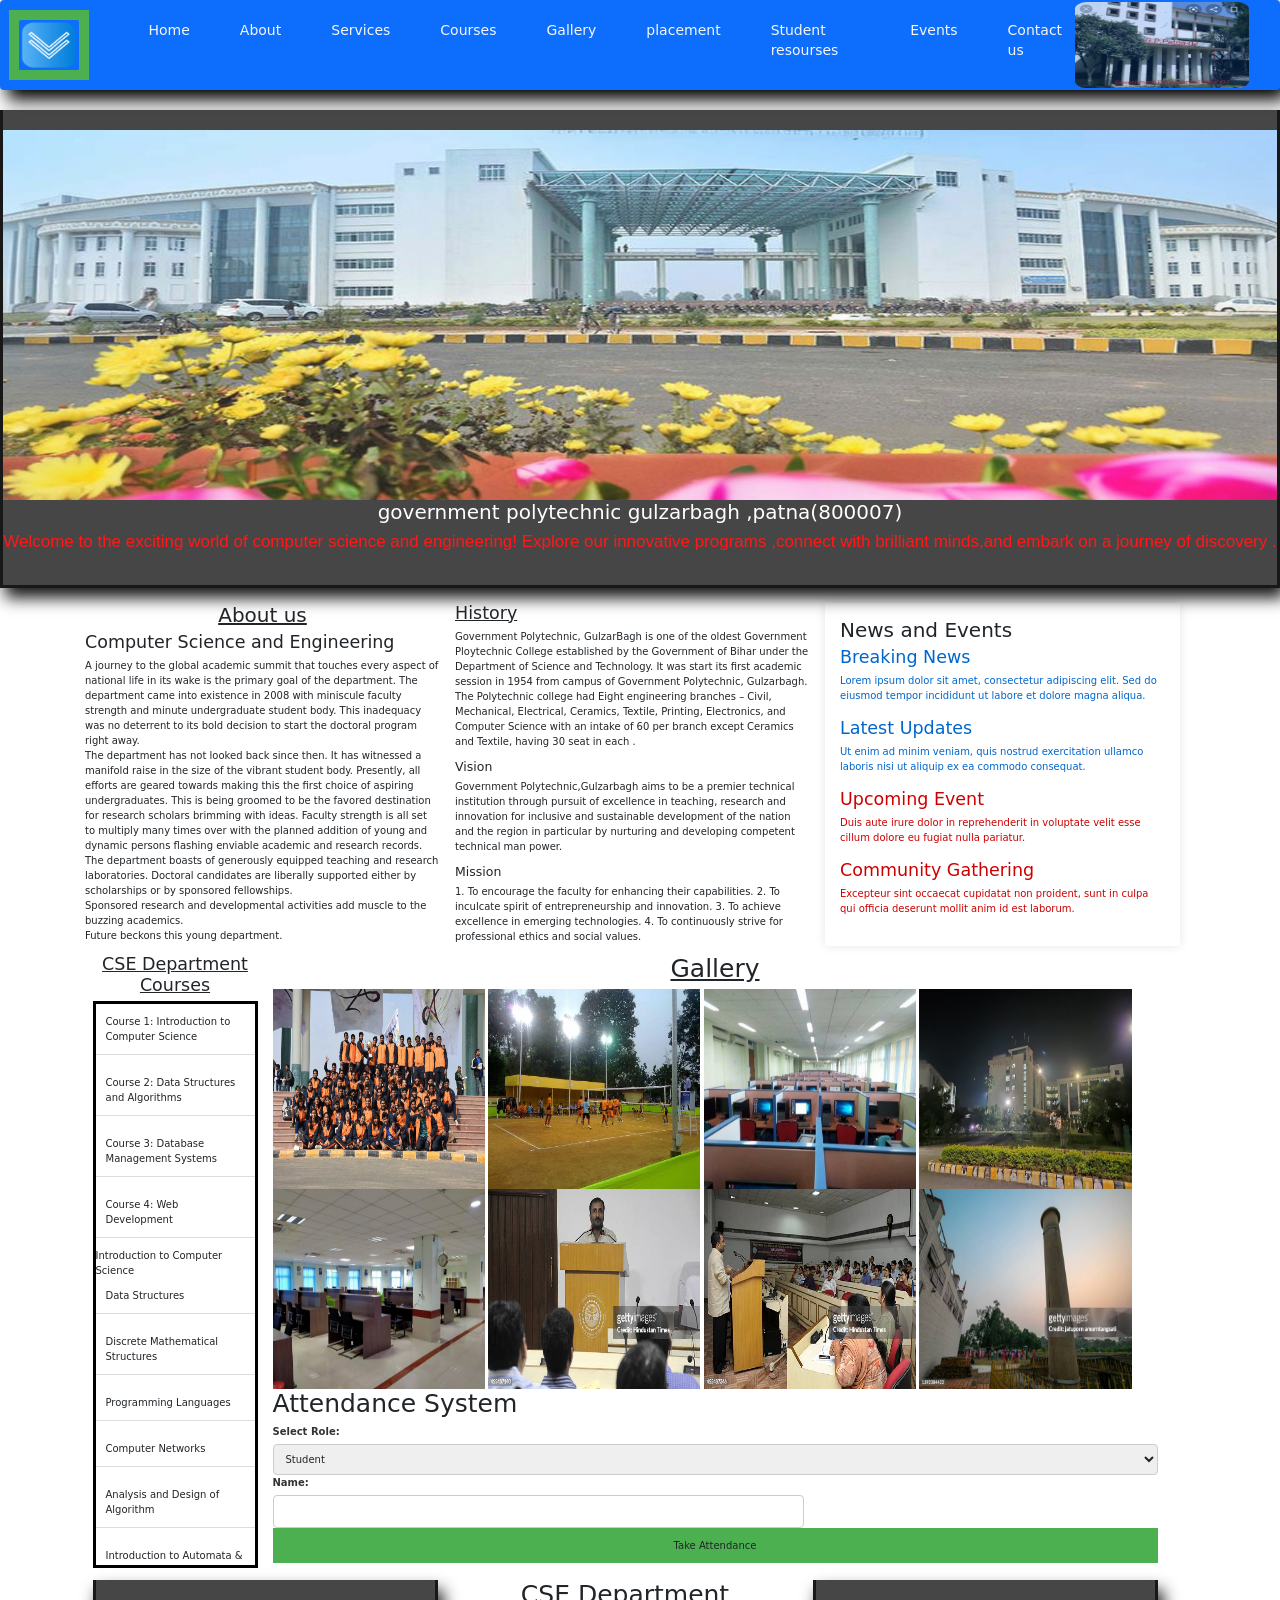
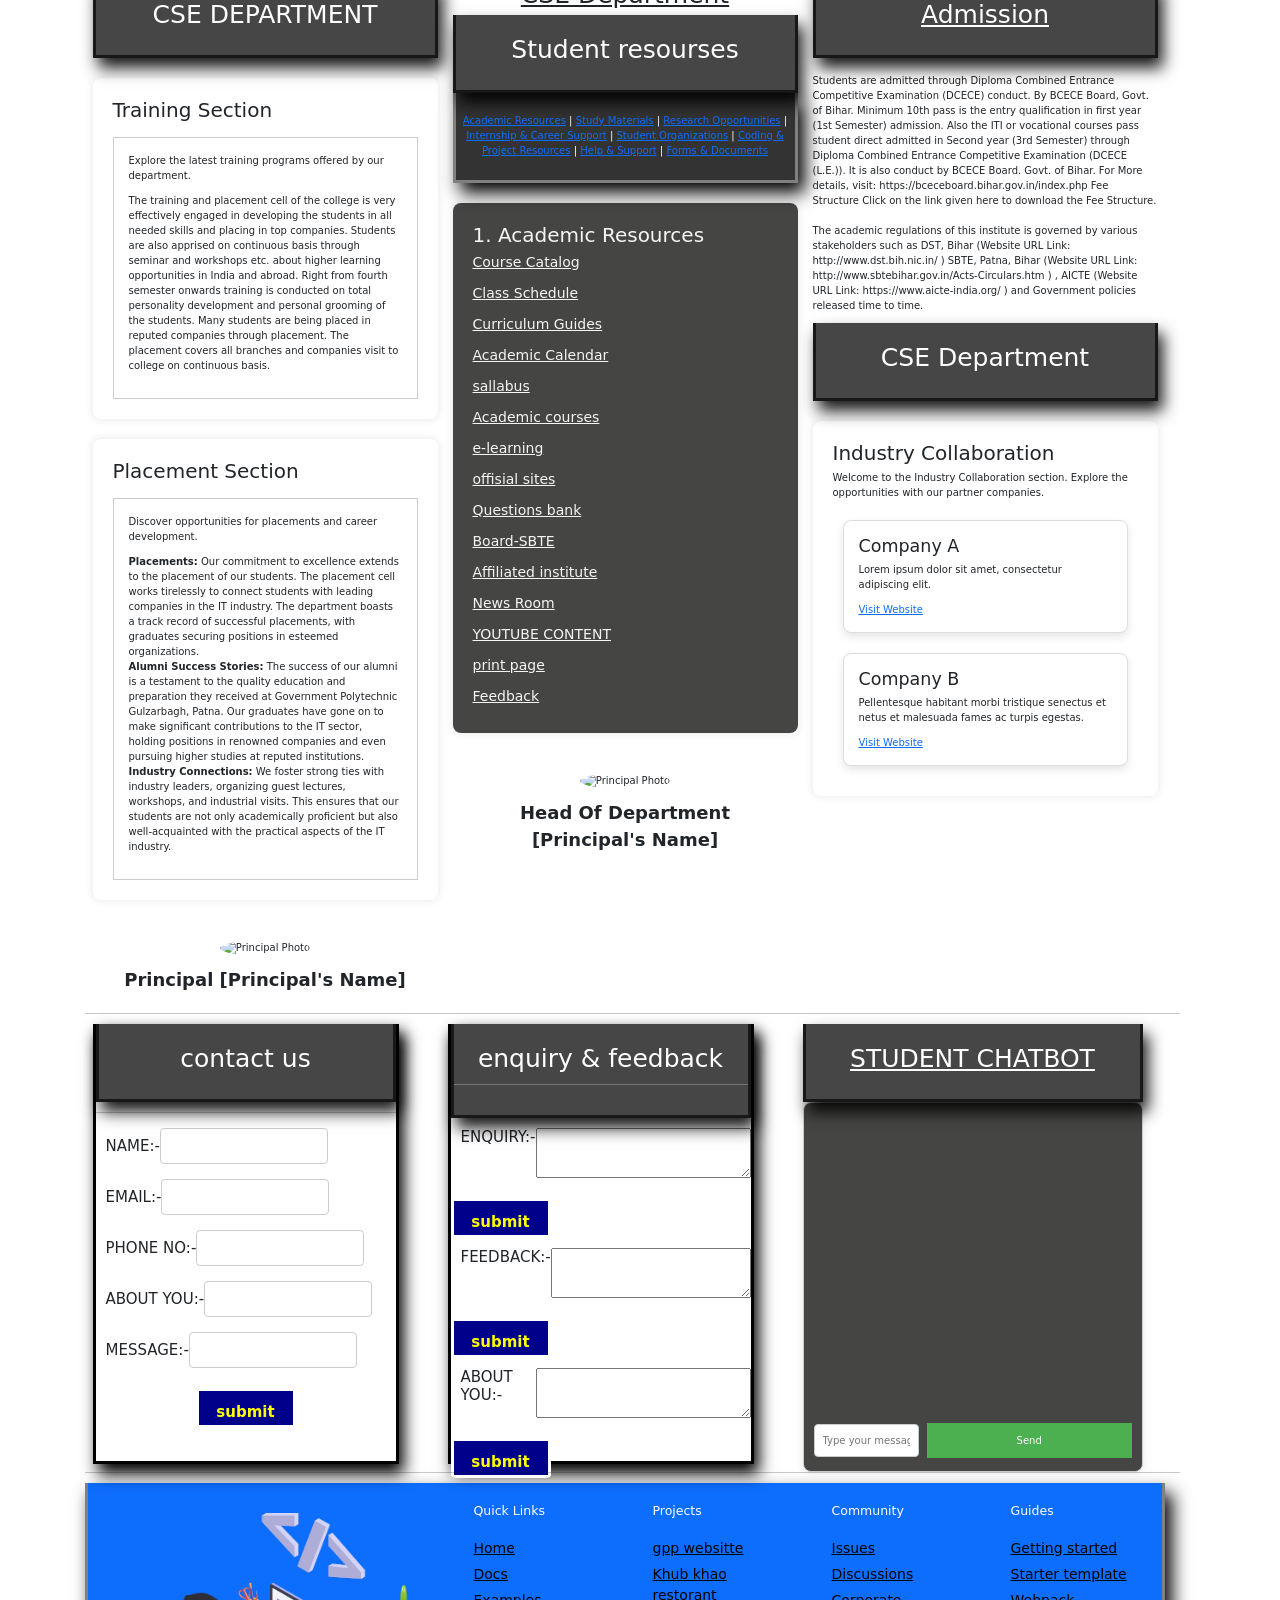
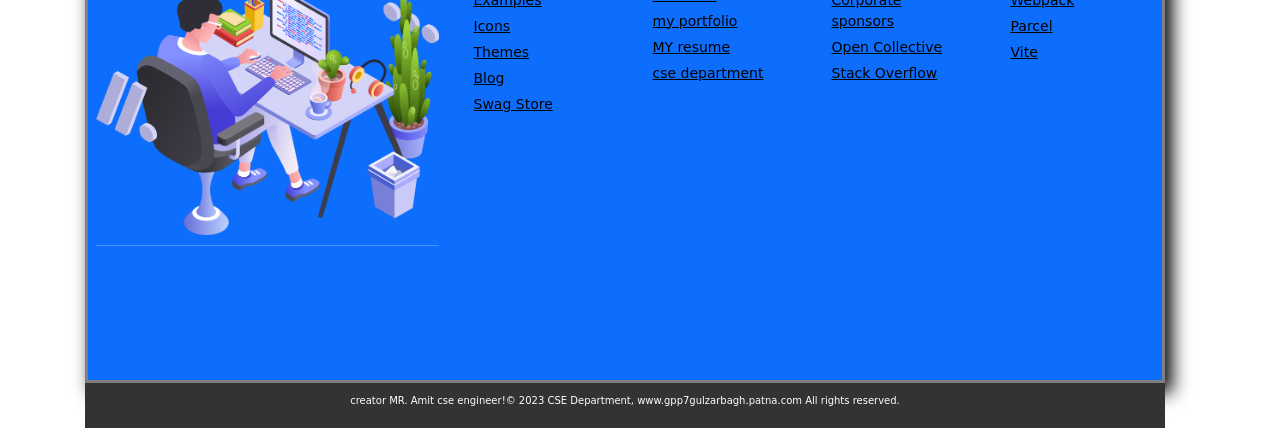
==== index.html @ c2b1125b "Update and rename cse-department-website.html to index.html" ====
<!DOCTYPE html>
<html lang="en">
<head>
    <meta charset="UTF-8">
    <meta name="viewport" content="width=device-width, initial-scale=1.0">
    <title>CSE Department - gpp7</title>
    

    <!-- Custom Fonts -->
    <link href="startbootstrap-stylish-portfolio-gh-pages/vendor/font-awesome/css/font-awesome.min.css" rel="stylesheet" type="text/css">
    <link href="https://fonts.googleapis.com/css?family=Source+Sans+Pro:300,400,700,300italic,400italic,700italic" rel="stylesheet" type="text/css">
    <link href="startbootstrap-stylish-portfolio-gh-pages/vendor/simple-line-icons/css/simple-line-icons.css" rel="stylesheet">

    <!-- Custom CSS -->
    <link href="startbootstrap-stylish-portfolio-gh-pages/css/stylish-portfolio.min.css" rel="stylesheet">

  
    <link rel="stylesheet" href="https://cdnjs.cloudflare.com/ajax/libs/font-awesome/4.7.0/css/font-awesome.min.css">
    <link rel="stylesheet" type="text/css" href="cse.css">
     <script src="https://cdn.jsdelivr.net/npm/bootstrap@5.3.2/dist/js/bootstrap.bundle.min.js" integrity="sha384-C6RzsynM9kWDrMNeT87bh95OGNyZPhcTNXj1NW7RuBCsyN/o0jlpcV8Qyq46cDfL" crossorigin="anonymous"></script>
     <script type="text/javascript" src="https://ajax.googleapis.com/ajax/libs/jquery/1.12.4/jquery.min.js"></script>
<script type="text/javascript" src="https://maxcdn.bootstrapcdn.com/bootstrap/3.3.7/js/bootstrap.min.js"></script>
<link rel="stylesheet" type="text/css" href="https://maxcdn.bootstrapcdn.com/bootstrap/3.3.7/css/bootstrap.min.css">
<link href="https://cdn.jsdelivr.net/npm/bootstrap@5.3.2/dist/css/bootstrap.min.css" rel="stylesheet" integrity="sha384-T3c6CoIi6uLrA9TneNEoa7RxnatzjcDSCmG1MXxSR1GAsXEV/Dwwykc2MPK8M2HN" crossorigin="anonymous">
<link href="https://cdn.jsdelivr.net/npm/bootstrap@5.3.0-alpha1/dist/css/bootstrap.min.css" rel="stylesheet" integrity="sha384-GLhlTQ8iRABdZLl6O3oVMWSktQOp6b7In1Zl3/Jr59b6EGGoI1aFkw7cmDA6j6gD" crossorigin="anonymous">
</head>
<body>
   
    <nav class="navbar navbar-expand-lg bg-primary bg-body-dark ">

  <div class="container-fluid ">
  
        <div class="dropdown">
      <button onclick="myFunction()" class="dropbtn"><img src="arrow.png"width="60px" height="50px"></button>
     
  <div id="myDropdown" class="dropdown-content">
 
  <a href="#">HOME</a>
    <a href="#">About</a>
        <a href="">Services</a>

     <a href="#">courses</a>
     <a href="#">faculty</a>
    <a href="#">training & placement</a>
    <a href="#">Daily Atendence- with AI </a>
<a href="">Gallery</a></li>
<a href="#">Social media</a>
            <a href="">Events</a>
                <a href="">enquiry & feedback here</a>
            <a href="">contact us</a>
             <div class="dropdown pb-4">
                    <a href="#" class="d-flex align-items-center text-white text-decoration-none dropdown-toggle" id="dropdownUser1" data-bs-toggle="dropdown" aria-expanded="false"> <img src="logo3.png" alt="hugenerd" width="30" height="30" class="rounded-circle">
                        
                        <span class="d-none d-sm-inline mx-1">Settings
                      </span>
                    </a>
                    <ul class="dropdown-menu dropdown-menu-dark text-small shadow">
                        <li><a class="dropdown-item" href="#">Sign in</a></li>
                        <li><a class="dropdown-item" href="#">Profile</a></li>
                        <li><a class="dropdown-item" href="#">Terms & privacy</a></li>
                        <li>
                            <hr class="dropdown-divider">
                        </li>
                        <li><a class="dropdown-item" href="#">Sign out</a></li>
                    </ul>
                </div>

    </div></div>
    
       <script type="text/javascript">/* When the user clicks on the button,
toggle between hiding and showing the dropdown content */
function myFunction() {
  document.getElementById("myDropdown").classList.toggle("show");
}

// Close the dropdown menu if the user clicks outside of it
window.onclick = function(event) {
  if (!event.target.matches('.dropbtn img')) {
    var dropdowns = document.getElementsByClassName("dropdown-content");
    var i;
    for (i = 0; i < dropdowns.length; i++) {
      var openDropdown = dropdowns[i];
      if (openDropdown.classList.contains('show')) {
        openDropdown.classList.remove('show');
      }
    }
  }
}
</script>
    <div class="collapse navbar-collapse" id="navbarSupportedContent">
         
      <ul class="navbar-nav me-auto mb-2 mb-lg-0">

      <li class="nav-item"><a class="nav-link"href="">Home</a></li>
     <li class="nav-item"><a class="nav-link"href="">About</a></li>
      <li class="nav-item"><a class="nav-link"href="">Services</a></li>
        <li class="nav-item"><a class="nav-link"href="">Courses</a></li>
          <li class="nav-item"><a class="nav-link"href="">Gallery</a></li>
            <li class="nav-item"><a class="nav-link"href="">placement</a></li>
             <li class="nav-item"><a class="nav-link"href="">Student resourses</a></li>
                          <li class="nav-item"><a class="nav-link"href="">Events</a></li>
    
    
            <li  class="nav-item "> <a class="nav-link" href="">Contact us</a></li>


            </ul> </li>
            <img class="container"id="logo"src="gp.jpg">
            
     
    </div>
  </div>
</nav>
 <header>
        <img src="gppp.jpeg"width="100%" height="370px"><br>
        <h2>government polytechnic gulzarbagh ,patna(800007)</h2>
        <p id="dd">Welcome to the exciting world of computer science and engineering! Explore our innovative programs ,connect with brilliant minds,and embark on a journey of discovery . </p>
    </header>
<br>
<div class="container">
   

<div class="row container">
     <div class="col-md-4">
<div class="aboutus ">
   <center><h2><u>About us</u></h2></center>
        <h3>Computer Science and Engineering</h3>
        <p >
A journey to the global academic summit that touches every aspect of national life in its wake is the primary goal of the department. The department came into existence in 2008 with miniscule faculty strength and minute undergraduate student body. This inadequacy was no deterrent to its bold decision to start the doctoral program right away.<br>The department has not looked back since then. It has witnessed a manifold raise in the size of the vibrant student body. Presently, all efforts are geared towards making this the first choice of aspiring undergraduates. This is being groomed to be the favored destination for research scholars brimming with ideas. Faculty strength is all set to multiply many times over with the planned addition of young and dynamic persons flashing enviable academic and research records.<br>The department boasts of generously equipped teaching and research laboratories. Doctoral candidates are liberally supported either by scholarships or by sponsored fellowships.<br>Sponsored research and developmental activities add muscle to the buzzing academics.<br>Future beckons this young department.</p>
    </div>
</div>
  <div class="col-md-4">
<div class="history">
  <h3><u>History</u></h3>
        <p>Government Polytechnic, GulzarBagh is one of the oldest Government Ploytechnic College established by the Government of Bihar under the Department of Science and Technology. It was start its first academic session in 1954 from campus of Government Polytechnic, Gulzarbagh. The Polytechnic college had Eight engineering branches – Civil, Mechanical, Electrical, Ceramics, Textile, Printing, Electronics, and Computer Science with an intake of 60 per branch except Ceramics and Textile, having 30 seat in each .</p>
        <h5>Vision</h5><p>

Government Polytechnic,Gulzarbagh aims to be a premier technical institution through pursuit of excellence in teaching, research and innovation for inclusive and sustainable development of the nation and the region in particular by nurturing and developing competent technical man power.</p>
 <h5>Mission</h5><p>1. To encourage the faculty for enhancing their capabilities.
2. To inculcate spirit of entrepreneurship and innovation.
3. To achieve excellence in emerging technologies.
4. To continuously strive for professional ethics and social values.</p>

</div>

</div>
  <div class="col-md-4">

    <div id="main-content">
      

  
  
    <!-- Your main content goes here -->
  
       
 <div id="sidebar">
        <h2>News and Events</h2>

        <div class="news-item">
            <h3>Breaking News</h3>
            <p>Lorem ipsum dolor sit amet, consectetur adipiscing elit. Sed do eiusmod tempor incididunt ut labore et dolore magna aliqua.</p>
        </div>

        <div class="news-item">
            <h3>Latest Updates</h3>
            <p>Ut enim ad minim veniam, quis nostrud exercitation ullamco laboris nisi ut aliquip ex ea commodo consequat.</p>
        </div>

        <div class="event-item">
            <h3>Upcoming Event</h3>
            <p>Duis aute irure dolor in reprehenderit in voluptate velit esse cillum dolore eu fugiat nulla pariatur.</p>
        </div>

        <div class="event-item">
            <h3>Community Gathering</h3>
            <p>Excepteur sint occaecat cupidatat non proident, sunt in culpa qui officia deserunt mollit anim id est laborum.</p>
        </div>
    </div>

</div>

</div>

<!--end row-->
<div class="flex">
<div class="row container">
     <div class="col-md-2">
<div class="scrollcourses">
<center>
  <h3><u>CSE Department Courses</u></h3></center>
   
     <div class="scroll-container">
    <ul id="scrolling-list">
      <!-- Your list items go here -->
 <li>Course 1: Introduction to Computer Science</li>
        <li>Course 2: Data Structures and Algorithms</li>
        <li>Course 3: Database Management Systems</li>
        <li>Course 4: Web Development</li>
           Introduction to Computer Science</li>
 <li> Data Structures</li>
 <li> Discrete Mathematical Structures</li>
 <li> Programming Languages</li>
 <li> Computer Networks</li>
 <li> Analysis and Design of Algorithm</li>
 <li> Introduction to Automata & Theory of Computation</li>
 <li>Introduction to Parallel & Distributed Programming</li>
 <li>Advanced Data Structures and Algorithm</li>
 <li>Numerical Algorithms</li>
 <li> Software Lab</li>
 <li> Practical Training 1 (NC)</li>
 <li> Practical Training 3 (NC)</li>
  <li> Design Project</li>
  <li> Mini Project</li>
 <li>Design Project 2 (NC)</li>
  <li> Design Project 3 (NC)</li>
 <li> Design Project 4 (NC)</li>
 <li>Design Project 6 (NC)</li>
 <li>COD357  Design Project 7 (NC)</li>
 <li> polytechnic Project Part I</li>
 <li>Minor Project (MT)</li>
 <li>  Major Project Part 1 (MT)</li>
 <li>  Major Project Part 2 (MT)</li>
 <li> MSR Project</li>
 <li> Principles of Artificial Intelligence</li>
 <li> Fundamentals of Machine Learning</li>
 <li> Introduction to Data Base Systems (MT)</li>
 <li> Resource Management in Computer Systems (MT)</li>
 <li> Artificial Intelligence (MT)</li>
  <li>Computer Networks (MT)</li>
 <li>Theory of Computation and Complexity</li>
 <li>Architecture of High Performance Computers</li>
 <li>Real Time System</li>
 <li>Introduction to Compressed Sensing</li>

 <li>Advanced Computer Networks</li>
 <li>Compiler Optimisation</li>
 <li> Advance Compiler Techniques for Optimization, Safety And Security</li>
 <li> Cloud Computing Technology Fundamentals</li>
 <li>Foundations of Automatic Verification</li>
 <li>Geometric Algorithms</li>
 <li>COL754(CSL854)  Approximation Algorithms</li>
 <li>COL758(CSL758)  Advanced Algorithms</li>
 <li>COL760  Advanced Data Management</li>
 <li>COL764  Information Retrieval and Web Search</li>
 <li>COL768(CSL838)  Wireless Networks</li>
 <li>COL772  Natural Language Processing</li>
 <li>COL776  Learning Probabilistic Graphical Models</li>
 <li>COL783(CSL783)  Digital Image Analysis</li>
 <li>COL788(CSL788)  Advanced Topics In Embedded Computing</li>
 <li>COL819  Advanced Distributed Systems</li>
 <li>COL828  Advanced Computer Vision</li>
 <li>COL830(CSL830)  Distributed Computing</li>
 <li>COL832(CSL832)  Proofs and Types</li>
 <li>COL852  Special Topics in Compiler Design</li>
 <li>COL861(CSL861)  Special Topics in Hardware Systems</li>
 <li>COL863(CSL863)  Special Topics in Theoretical Computer Science</li>
 <li>COL867(CSL867)  Special Topics in High Speed Networks</li>
<li>
COL869(CSL869)  Special Topics in Concurrency</li>
<li>COL870  Special Topics in Machine Learning</li>
<li>COL871(CSL828)  Special Topics in Programming Languages and Compilers</li>
<li>COL872  Special Topics in Cryptography</li>
<li>COL876  Special Topics in Formal Methods</li>
<li>CON101  Introduction to Computer Science and Engg</li>
<li>COP315(CSP315)  Embedded System Design Laboratory</li>
<li>COP745(CSP745)  Digital System Design Laboratory</li>
<li>COQ301  Seminar Course 1 (NC)</li>
<li>COQ303  Seminar Course 3 (NC)</li>
<li>COR310(CSR310)  Professional Practices (CS)</li>
<li>COV877(CSV877)  Special Module on Visual Computing</li>
<li>COV879(CSV879)  Special Module In Financial Algorithms</li>
<li>COV883(CSV883)  Special Module in Theoretical Computer Science</li>
<li>COV885(CSV885)  Special Module in Computer Applications</li>
<li>COV888(CSV888)  Special Module in Database Systems</li>
<li>CSL303  Logic for Computer Science (deprecated)</li>
<li>CSL362  Simulation and Modelling (deprecated)</li>
<li>CSL857  Randomized Algorithms (deprecated)</li>
<li>CSP890  M.Tech Mini-Project</li>
<li>CSP892  M.Tech Dual-Project Part II</li>
<li>SIL618  Computer Architecture</li>
<li>SIL763  Introduction to Blockchains, Cryptocurrency, and Smart Contracts</li>
<li>SIL769  Internet Traffic - Measurement, Modeling and Analysis</li>
<li>SIL801  Special Topics in Multimedia Systems</li>
<li>SIL861  Special Topics in ICTD</li>
<li>SIV812  Special Module in Computer Forensics</li>
<li>SIV851  Special Module on eGovernance</li>
<li>SIV864  Special Module on Media Processing and Communication</li>
<li>SIV895  Special Module on Intelligent Information Processing</li>
      <!-- Add more items as needed -->
    </ul>
  </div>
  <script src="script.js"></script>



  </div>
</div>
<div class="col-md-10">
<div class="gallery">
  <!---------- Gallery HTML Starts --------->
<div class="main-section gallery">
  <center> <h1 class="heading"><u>Gallery</u></h1></center>
   <img class="mt-10"src="1.jpg"width="600px" height="200px"> 
   <img src="3.jpg"width="600px" height="200px"> 
   <img src="6.jpg"width="600px" height="200px"> 
   <img src="7.jpg"width="600px" height="200px"> 
   <img class="mt-20px"src="8.jpg"width="600px" height="200px"> 
   <img src="9.jpg"width="600px" height="200px"> 
   <img src="10.jpg"width="600px" height="200px"> 
   <img src="11.jpg"width="600px" height="200px"> 
</div>
</div>
<div class="row">
<div class="col-md-12">
    <div class="chatbot">
        <h1>Attendance System</h1>

<form id="attendanceForm">
    <label for="role">Select Role:</label>
    <select id="role" name="role">
        <option value="student">Student</option>
        <option value="teacher">Teacher</option>
    </select>
    <br>

    <label for="name">Name:</label><br>
    <input type="text" id="name" name="name" required>
    <br>

    <button type="button" onclick="takeAttendance()">Take Attendance</button>
</form>

<p id="result"></p>

<script>
    function takeAttendance() {
        var role = document.getElementById("role").value;
        var name = document.getElementById("name").value;

        // Make an API request to your backend server
        // Replace 'your_backend_api_endpoint' with the actual endpoint of your backend
        fetch('your_backend_api_endpoint', {
            method: 'POST',
            headers: {
                'Content-Type': 'application/json',
            },
            body: JSON.stringify({ role: role, name: name }),
        })
        .then(response => response.json())
        .then(data => {
            document.getElementById("result").innerText = data.message;
        })
        .catch((error) => {
            console.error('Error:', error);
        });
    }
</script>

    </div>
</div>
    </div>
</div>

<!---------- Gallery HTML Ends ---------> 
</div>
</div>
 <div class="col-md-3">
<div class="resourses">
   </div>
</div>

<!--end row-->
<div class="flex">
<div class="row container">
        <div class="col-md-4">
<div class="placement-training"> 

   <header>
   <center> <h1>CSE DEPARTMENT</h1></center>
  </header>

  <section>
    <h2>Training Section</h2>
    <div id="training-section">
      <p>Explore the latest training programs offered by our department.</p>
      <p>The training and placement cell of the college is very effectively engaged in developing the students in all needed skills and placing in top companies. Students are also apprised on continuous basis through seminar and workshops etc. about higher learning opportunities in India and abroad. Right from fourth semester onwards training is conducted on total personality development and personal grooming of the students. Many students are being placed in reputed companies through placement. The placement covers all branches and companies visit to college on continuous basis.
</p>
    </div>
  </section>

  <section>
    <h2>Placement Section</h2>
    <div id="placement-section">
      <p>Discover opportunities for placements and career development.</p>
      <!-- Add placement-related content here -->
      <p><b>Placements:</b>
Our commitment to excellence extends to the placement of our students. The placement cell works tirelessly to connect students with leading companies in the IT industry. The department boasts a track record of successful placements, with graduates securing positions in esteemed organizations.<br>

<b>Alumni Success Stories:</b>
The success of our alumni is a testament to the quality education and preparation they received at Government Polytechnic Gulzarbagh, Patna. Our graduates have gone on to make significant contributions to the IT sector, holding positions in renowned companies and even pursuing higher studies at reputed institutions.
<br>
<b>Industry Connections:</b>
We foster strong ties with industry leaders, organizing guest lectures, workshops, and industrial visits. This ensures that our students are not only academically proficient but also well-acquainted with the practical aspects of the IT industry.
</p>
    </div>
  </section>


  

  
   
</div>

<div class="row">

<div class="col-md-12">
    <div class="principal-container">
    <img src="path/to/principal-photo.jpg" alt="Principal Photo">
    <p class="principal-name">Principal [Principal's Name]</p>
</div>


    
</div>


</div></div>
   <div class="col-md-4">
<div class="resourses">
 <center><h1><u>CSE Department</u></h1></center>
  <header>
        <h1>Student resourses</h1>
    </header>

    <nav class="gg">
        <a href="#academic-resources">Academic Resources</a> |
        <a href="#study-materials">Study Materials</a> |
        <a href="#research-opportunities">Research Opportunities</a> |
        <a href="#internship-career-support">Internship & Career Support</a> |
        <a href="#student-organizations">Student Organizations</a> |
        <a href="#coding-project-resources">Coding & Project Resources</a> |
        <a href="#help-support">Help & Support</a> |
        <a href="#forms-documents">Forms & Documents</a>
    </nav>

    <section id="academic-resources" class="resource-category">
        <h2>1. Academic Resources</h2>
        <ul class="resource-list">
            <li><a href="https://sbte.bih.nic.in/Courses.htm">Course Catalog</a></li>
            <li><a href="#">Class Schedule</a></li>
            <li><a href="#">Curriculum Guides</a></li>
            <li><a href="https://sbte.bih.nic.in/calendar.htm">Academic Calendar</a></li>
            <li><a href="https://sbte.bih.nic.in/syllabus.htm">sallabus</a></li>
            <li><a href="https://sbte.bih.nic.in/Courses.htm">Academic courses</a></li>
            <li><a href="https://sbte.bih.nic.in/e-Learning.htm">e-learning</a></li>
            <li><a href="https://sbte.bih.nic.in/Sites.htm">offisial sites</a></li>
            <li><a href="https://sbte.bih.nic.in/QBank.htm">Questions bank</a></li>
            <li><a href="#">Board-SBTE</a></li>
            <li><a href="https://sbte.bih.nic.in/institutes.htm">Affiliated institute</a></li>
            <li><a href="https://sbte.bih.nic.in/newsroom.htm">News Room</a></li>
            <li><a href="https//www.youtube.com">YOUTUBE CONTENT</a></li>
             <li><a href="javascript:window.print()">print page</a></li>
              <li><a href="https://sbte.bih.nic.in/Feedback.htm">Feedback</a></li>
        </ul>
    </section>

    <!-- Repeat similar sections for other categories -->


</div>


<div class="row">

<div class="col-md-12">
    <div class="principal-container">
    <img src="path/to/principal-photo.jpg" alt="Principal Photo">
    <p class="principal-name">Head Of Department [Principal's Name]</p>
</div>



</div>

</div></div>
    <div class="col-md-4">
<div class="Academic">
<header><center><h1><u> Admission</u></h1></center></header>
 <br>
<p>Students are admitted through Diploma Combined Entrance Competitive Examination (DCECE) conduct. By BCECE Board, Govt. of Bihar. Minimum 10th pass is the entry qualification in first year (1st Semester) admission. Also the ITI or vocational courses pass student direct admitted in Second year (3rd Semester) through Diploma Combined Entrance Competitive Examination (DCECE (L.E.)). It is also conduct by BCECE Board. Govt. of Bihar.
    For More details, visit: https://bceceboard.bihar.gov.in/index.php
Fee Structure
Click on the link given here to download the Fee Structure.
<br><br>
The academic regulations of this institute is governed by various stakeholders such as DST, Bihar (Website URL Link: http://www.dst.bih.nic.in/ ) SBTE, Patna, Bihar (Website URL Link: http://www.sbtebihar.gov.in/Acts-Circulars.htm ) , AICTE (Website URL Link: https://www.aicte-india.org/ ) and Government policies released time to time.</p>
</div>
 
<div class="row"><div class="col-md-12">
<header>
    <h1>CSE Department</h1>
  </header>

  <section>
    <h2>Industry Collaboration</h2>
    <p>Welcome to the Industry Collaboration section. Explore the opportunities with our partner companies.</p>

    <div id="companies-list"></div>
  </section>


  <script>
    // Sample company data
    const companies = [
      { name: "Company A", description: "Lorem ipsum dolor sit amet, consectetur adipiscing elit.", website: "http://www.companyA.com" },
      { name: "Company B", description: "Pellentesque habitant morbi tristique senectus et netus et malesuada fames ac turpis egestas.", website: "http://www.companyB.com" },
      // Add more companies as needed
    ];

    // Function to display companies
    function displayCompanies() {
      const companiesList = document.getElementById("companies-list");

      companies.forEach(company => {
        const companyCard = document.createElement("div");
        companyCard.className = "company-card";

        const companyTitle = document.createElement("h3");
        companyTitle.textContent = company.name;

        const companyDescription = document.createElement("p");
        companyDescription.textContent = company.description;

        const companyLink = document.createElement("a");
        companyLink.href = company.website;
        companyLink.textContent = "Visit Website";

        companyCard.appendChild(companyTitle);
        companyCard.appendChild(companyDescription);
        companyCard.appendChild(companyLink);

        companiesList.appendChild(companyCard);
      });
    }

    // Call the function to display companies
    displayCompanies();
  </script>

</div></div>  </div>

<hr>
<div class="row">
    <div class="col-md-4">
       <div class="contact ">
                   <header> <center><h1>contact us</h1></center></header><hr>

                  
 <h4 id="hh">NAME:-<input type="text" name="name"></h4>
                      
 <h4 id="hh">EMAIL:-<input type="text" name="email"></h4>
                           
 <h4 id="hh">PHONE NO:-<input type="text" name="phone no"></h4>
                               
 <h4 id="hh">ABOUT YOU:-<input type="text" name="MESSAGE"></h4>
                                   
 <h4 id="hh">MESSAGE:-<input type="text" name="MESSAGE"></h4><br>
                                    <button id="submit" type="submit" >submit</button>
                </div> 

</div>




<div class="col-md-4">
        
<div class="feedback ">
                       <header> <center><h1>enquiry & feedback</h1></center><hr></header>
                    <h4 id="txt">ENQUIRY:-<br><textarea></textarea></h4><br>
                    <button id="submit" type="submit">submit</button>
                        <h4 id="txt">FEEDBACK:-<br><textarea></textarea></h4><br>
                        <button id="submit" type="submit">submit</button>
                            <h4 id="txt">ABOUT YOU:-<br><textarea></textarea></h4><br>
                            <button id="submit" type="submit">submit</button>

                </div>

    </div>

  <div class="col-md-4">

<div class="resourses">
 <header> <CENTER>  <h1><U>STUDENT CHATBOT</U></h1></CENTER></header>
<div id="chat-container">
        <div id="chat-display"></div>
        <div id="user-input-container">
            <input type="text" id="user-input" placeholder="Type your message...">
            <button onclick="sendMessage()">Send</button>
        </div>
    
</div>
</div>
</div>
<script type="text/javascript">function sendMessage() {
    var userInput = document.getElementById('user-input').value;

    // Display user message in the chat
    displayMessage('You', userInput);

    // Make an API request to ChatGPT (replace 'YOUR_OPENAI_API_KEY' with your actual key)
    fetch('/get_response', {
        method: 'POST',
        headers: {
            'Content-Type': 'application/json',
        },
        body: JSON.stringify({ user_input: userInput }),
    })
    .then(response => response.json())
    .then(data => {
        // Display ChatGPT response in the chat
        displayMessage('ChatGPT', data.response);
    })
    .catch(error => {
        console.error('Error:', error);
    });

    // Clear user input field
    document.getElementById('user-input').value = '';
}

function displayMessage(sender, message) {
    var chatDisplay = document.getElementById('chat-display');
    chatDisplay.innerHTML += `<p><strong>${sender}:</strong> ${message}</p>`;
    chatDisplay.scrollTop = chatDisplay.scrollHeight; // Scroll to the bottom
}</script>

<!--end row-->
</div>

<hr>
   
<div class="footer bg-primary">
    <div class="row">
      <div class="col-md-4 col-sm-12 col-xs-12"><center><br><img id="devo"src="devo2.png"><hr></center></div>
      <div class="col-md-2 col-sm-12 col-xs-12">
        <h5 id="title">Quick Links</h5>
        <ul id="title" class="list-unstyled">
          <li class="mb-2"><a href="/">Home</a></li>
          <li class="mb-2"><a href="/docs/5.3/">Docs</a></li>
          <li class="mb-2"><a href="/docs/5.3/examples/">Examples</a></li>
          <li class="mb-2"><a href="https://icons.getbootstrap.com/">Icons</a></li>
          <li class="mb-2"><a href="https://themes.getbootstrap.com/">Themes</a></li>
          <li class="mb-2"><a href="https://blog.getbootstrap.com/">Blog</a></li>
          <li class="mb-2"><a href="https://cottonbureau.com/people/bootstrap" target="_blank" rel="noopener">Swag Store</a></li>
        </ul>
      </div>
      <div class="col-md-2 col-sm-12 col-xs-12">
          <h5 id="title">Projects</h5>
        <ul id="title" class="list-unstyled">
          <li class="mb-2"><a href="https://github.com/twbs/bootstrap" target="_blank" rel="noopener">gpp websitte</a></li>
          <li class="mb-2"><a href="https://github.com/twbs/bootstrap/tree/v4-dev" target="_blank" rel="noopener">Khub khao restorant</a></li>
          <li class="mb-2"><a href="https://github.com/twbs/icons" target="_blank" rel="noopener">my portfolio</a></li>
          <li class="mb-2"><a href="https://github.com/twbs/rfs" target="_blank" rel="noopener">MY resume</a></li>
          <li class="mb-2"><a href="https://github.com/twbs/examples/" target="_blank" rel="noopener">cse department</a></li>
        </ul>
      
      </div>
      <div class="col-md-2 col-sm-12 col-xs-12">
          <h5 id="title">Community</h5>
        <ul id="title" class="list-unstyled">
          <li class="mb-2"><a href="https://github.com/twbs/bootstrap/issues" target="_blank" rel="noopener">Issues</a></li>
          <li class="mb-2"><a href="https://github.com/twbs/bootstrap/discussions" target="_blank" rel="noopener">Discussions</a></li>
          <li class="mb-2"><a href="https://github.com/sponsors/twbs" target="_blank" rel="noopener">Corporate sponsors</a></li>
          <li class="mb-2"><a href="https://opencollective.com/bootstrap" target="_blank" rel="noopener">Open Collective</a></li>
          <li class="mb-2"><a href="https://stackoverflow.com/questions/tagged/bootstrap-5" target="_blank" rel="noopener">Stack Overflow</a></li>
        </ul>

      </div>
            <div class="col-md-2 col-sm-12 col-xs-12">
                <h5 id="title">Guides</h5>
        <ul id="title" class="list-unstyled">
          <li class="mb-2"><a href="/docs/5.3/getting-started/">Getting started</a></li>
          <li class="mb-2"><a href="/docs/5.3/examples/starter-template/">Starter template</a></li>
          <li class="mb-2"><a href="/docs/5.3/getting-started/webpack/">Webpack</a></li>
          <li class="mb-2"><a href="/docs/5.3/getting-started/parcel/">Parcel</a></li>
          <li class="mb-2"><a href="/docs/5.3/getting-started/vite/">Vite</a></li>
        </ul>
            </div>
    </div>
</div>
    <footer>
        <p>creator MR. Amit cse engineer!&copy; 2023 CSE Department, www.gpp7gulzarbagh.patna.com All rights reserved.</p>
    </footer>

</body>
</html>
---- cse.css ----
@import url('https://fonts.googleapis.com/css2?family=Poppins:wght@300&display=swap');


 body {
            font-family: Arial, sans-serif;
            margin: 0;
            padding: 0;
            background-color: #f4f4f4;
        }
        *{margin: 0;
            padding: 0;}

        header {
            background:#e3d7cf;
        opacity: 90%;
            color: #fff;
            text-align: center;
            padding: 0;
    margin: 0;
    border-left: 3px solid black;border-right: 3px  solid black; border-bottom: 3px  solid black;
        box-shadow:5px 10px 15px black;

        }
     h2{color: black;
        font-weight: bold;
     text-shadow: 0px -2px 4px black, 0px -2px 10px black, 0blackpx -10px 20px         #F90, 0px -20px 40px black;
}
     #dd{color:red;
        font-size: 17px;
        font-family: sans-serif;
    text-shadow: 0px -2px 4px black, 0px -2px 10px black, 0blackpx -10px 20px         #F90, 0px -20px 40px black;
}
        nav{
width: 100%;
height: 90px;
border-left: 3px solid grey ;border-right: 3px  solid grey; border-bottom: 3px  solid grey;
    box-shadow:7px 10px 17px black;
    text-shadow: 0px -2px 4px white, 0px -2px 10px white, 0blackpx -10px 20px         #F90, 0px -20px 40px white;
margin-top:0;
padding:0;

}
.navbar:hover{
width: 100%;
height: 93px;
border-left: 3px solid red;border-right: 3px  solid red; border-bottom: 3px  solid red;
    box-shadow:7px 10px 17px red;

}
.navbar ul li a{text-decoration: none;
  text-decoration: none;
  margin-left: 40px;
color: whitesmoke;
padding: 17px;
font-size: 14px;
}
.navbar ul li a:hover{text-decoration: none;
  text-decoration: none;
  margin-left: 40px;
color:red;
padding: 17px;
font-size: 15px;

}
nav ul li{color: white;}

#logo{width: 200px;
    height: 86px;
  opacity: 80%;
align-items: center;
float: right;
border-radius: 10%;
}
.dropbtn img{
  background-color: rgba(var(--bs-primary-rgb),var(--bs-bg-opacity))!important;

float: right;

border-radius: 3%;

  border: none;
  cursor: pointer;
}

/* Dropdown button on hover & focus */
.dropbtn img:hover, .dropbtn img:focus {
    background:black;
     display: flex;
flex-direction: column;
float: right;
  
  

  border: none;
  cursor: pointer;

}


/* The container <div> - needed to position the dropdown content */
.dropdown {
  position: relative;
  display: inline-block;
}

/* Dropdown Content (Hidden by Default) */
.dropdown-content {
  border-radius: 3%;
  display: none;
  margin-left: 0;
  position: absolute;
  background-color:black;
  min-width: 160px;
  box-shadow: 0px 8px 16px 0px rgba(0,0,0,0.2);
  z-index: 1;
  align-items: center;
}



/* Links inside the dropdown */
.dropdown-content a {
  color:white;
  padding: 12px 16px;
  text-decoration: none;
  display: block;
}

/* Change color of dropdown links on hover */
.dropdown-content a:hover {background-color:red;}
/* Show the dropdown menu (use JS to add this class to the .dropdown-content container when the user clicks on the dropdown button) */
.show {display:block;}

      

        footer {
            background-color: #333;
            color: #fff;
            text-align: center;
            padding: 1em 0;
        }
.searchForm {
    position: relative;
}
.customSelect {
    width: 100%;
    max-width: 370px;
}
.searchForm.type2 input[type="search"] {
    background: #fff;
    border: 2px solid #959595;
}

.searchForm input[type="search"] {
    display: inline-block;
    width: 100%;
    max-width: 505px;
    height: 52px;
    padding: 11px 0 11px 20px;
    font-size: 17px;
    line-height: 19px;
    color: #222;
    font-style: normal;
    background-color: #f1f1f1;
    background-image: none;
    border: 1px solid #8196a1;
    border-radius: 0;
    -webkit-transition: none;
    transition: none;
}
.searchForm input[type="submit"] {
    background: transparent url(https://www.solodev.com/assets/news-events-tabs/search-ico.png) no-repeat center center;
    font-size: 0;
    color: transparent;
    border: 0;
    width: 52px;
    height: 52px;
    position: absolute;
    top: 0;
    right: 0;
}
.dropdownCategories {
    display: inline-block;
    width:100%;
    max-width: 505px;
    height: 52px;
    padding: 15px 0 11px;
    font-size: 17px;
    line-height: 19px;
    color: #222;
    font-style: normal;
    background: #fff;
    border: 2px solid #959595;
    background-image: none;
    border-radius: 0;
    -webkit-transition: none;
    transition: none;
}
.dropdownCategories select {
  width: 100%;
  padding: 0 20px;
  border: 0px;
  outline: none;
}

.nav-pills > li > a {
    border-radius: 0;
    font-size: 18px;
    padding: 6px 18px;
}
.nav-pills > li.active > a, .nav-pills > li.active > a:hover, .nav-pills > li.active > a:focus {
    color: #fff;
    background-color: #662d91;
}

.tab-content {
    margin: 50px 0 20px 0;
}
.media > .pull-left {
    margin-right: 29px;
}
.media .dateEl {
    display: inline-block;
    text-align: center;
    background: #f9f9f9;
    padding: 18px 0 25px 0;
    color: #173d51;
    font-size: 16px;
    font-weight: 700;
    width: 113px;
    text-transform: uppercase;
}
.media .dateEl em {
    display: block;
    color: #662d91;
    font-size: 42px;
    line-height: 1;
    margin-bottom: 5px;
    font-style: normal;
}
.media .media-heading a {
    color: #022235;
    font-size: 21px;
    text-transform: uppercase;
}
.media .meta-data {
    margin: 0 0 7px 0;
}
.media .longDate, .media .timeEl {
    display: inline-block;
    font-size: 14px;
    line-height: 14px;
    font-family: 'PT Sans Narrow', sans-serif;
    font-weight: 700;
    color: #636465;
    text-transform: uppercase;
    min-height: 16px;
}
.media .longDate {
    background: transparent url(../images/ico-calendar.png) no-repeat left top;
    padding: 0 10px 0 24px;
    border-right: 1px solid #eb5b4c;
    margin-right: 3px;
}
#tab1.tab-pane .media .longDate {
    border-right: none;
}
.blogPost--small {
    color: #7c7b7b;
    margin: 20px 30px 40px 0;
}
.blogPost--small .media > .pull-left {
    margin-right: 25px;
}
.blogPost--small a {
    color: #662d91;
}
.blogPost--small .date, .blogPost--small .dateEl2 {
    display: block;
    text-align: center;
    padding: 18px 0 25px 0;
    color: #fff;
    background: #662d91;
    width: 113px;
}
.blogPost--small .date span, .blogPost--small .dateEl2 span {
    display: inline-block;
    font-size: 42px;
    line-height: 1;
    letter-spacing: 0em;
    text-indent: -0.1em;
    color: #fff;
    font-weight: bold;
}
.blogPost--small .date small, .blogPost--small .dateEl2 small {
    display: block;
    font-size: 18px;
    text-transform: uppercase;
    color: #fff;
}
.blogPost--small h4 {
    margin: 0 0 12px 0;
    font-size: 22px;
    text-transform: uppercase;
}



.btn-default {
    color: #fff;
    font-size: 14px;
    background-color: #662d91;
    border-radius : 0px;}

.flex{display: flex;
flex-direction: row;}
 #sidebar {
            width: 250px;
            
            padding: 15px;
            box-shadow: 0 0 10px rgba(0, 0, 0, 0.1);
    width: 100%;
            height: 100%;
            overflow-y: auto;
        }

        h2 {
            color: #333;
        }

        .news-item, .event-item {
            margin-bottom: 15px;
        }

        .news-item {
            color: #0066cc;
        }

        .event-item {
            color: #cc0000;
        }
          h3 {
            color: #333;
        }

        ul {
            list-style-type: none;
            padding: 0;
        }

        li {
            margin-bottom: 10px;
        }
         .footer{width: 100%;
      height:500px;
    color: grey;

  border-left: 3px solid grey ;border-right: 3px  solid grey; border-bottom: 3px  solid grey;
    box-shadow:7px 10px 17px black;

}
.footer:hover{width: 100%;
      height:500px ;
      background:lightskyblue;
    
 border-left: 3px solid red;border-right: 3px  solid red; border-bottom: 3px  solid red;
    box-shadow:7px 10px 17px red;
}
.footer ul li a{color: black;
font-size: 14px;}


#devo{width: 100%;
  margin-top: 15px;
height: 100%;}
#title{margin-top: 90px;
margin: 20px;}
/********** Gallery CSS Starts **********/  
.gallery img {
     width: 24%;
}
/********** Gallery CSS Ends **********/
header {
      background-color: #333;
      color: white;
      padding: 1em;
      text-align: center;
    }

    section {
      margin: 20px;
    }

    h2 {
      color: #333;
    }

    #training-section, #placement-section {
      border: 1px solid #ccc;
      padding: 15px;
      margin-top: 15px;
    }
         text-align: center;
            color: #333;
        }

        form {
            background-color: #fff;
            padding: 20px;
            border-radius: 8px;
            box-shadow: 0 0 10px rgba(0, 0, 0, 0.1);
            max-width: 400px;
            margin: 0 auto;
        }

        label {
            display: block;
            margin-bottom: 8px;
            color: #333;
        }

        select, input {
            width: 100%;
            padding: 8px;
            margin-bottom: 16px;
            border: 1px solid #ccc;
            border-radius: 4px;
            box-sizing: border-box;
        }

        button {
            background-color: #4caf50;
            color: #fff;
            padding: 10px;
            border: none;
            border-radius: 4px;
            cursor: pointer;
            width: 100%;
        }

        button:hover {
            background-color: #45a049;
        }

        #result {
            margin-top: 16px;
            color: #333;
            text-align: center;
        }
.scroll-container {
  height: 567px; /* Set your fixed height here */
  overflow: hidden;
  width: 100%;
  border: 3px solid black;
}

#scrolling-list {
  list-style-type: none;
  padding: 0;
  margin: 0;
  animation: scrollList 40s linear infinite; /* Adjust the duration as needed */
}

@keyframes scrollList {
  0% {
    transform: translateY(0);
  }
  100% {
    transform: translateY(calc(-100% + 200px)); /* Adjust based on the number of items and fixed height */
  }
}

#scrolling-list li {
  padding: 10px;
  border-bottom: 1px solid #ddd;
}
 /* Style for the student card */
         header, .gg {
            background-color: #333;
            color: #fff;
            text-align: center;
            padding: 20px 0;
            font-size: 10px;
          
        }
        

        section {
            max-width: 800px;
            margin: 20px auto;
            padding: 20px;
            background-color: #fff;
            border-radius: 8px;
            box-shadow: 0 0 10px rgba(0, 0, 0, 0.1);
        }

        h2 {
            color: #333;
        }

        .resource-category {height: 530px;
            margin-bottom: 20px;
            align-items: center;
            font-size: 14px;
            background:#11120fc7;
            color: whitesmoke;
        }
        .resource-category a{
            margin-bottom: 20px;
            align-items: center;
            font-size: 14px;
           
            color: whitesmoke;
        }

        .resource-list {
            list-style: none;
            padding: 0;
        }

        .resource-list li {
            margin-bottom: 10px;
        }

        a {
            color: #007bff;
            text-decoration: none;
        }

        a:hover {
            text-decoration: underline;
        }
        .contact{width: 90%;
height: 440px;
text-align: center;
background: white;
border-left: 3px solid black;border-right: 3px  solid black; border-bottom: 3px  solid black;
    box-shadow:5px 10px 15px black;}
    .contact:hover{width:90%;
height: 440px;
text-align: center;
background: white;
border-left: 3px solid red;border-right: 3px  solid red; border-bottom: 3px  solid red;
    box-shadow:5px 10px 15px red;
}
.feedback{width: 90%;
height: 440px;
background: white;
border-left: 3px solid black;border-right: 3px  solid black; border-bottom: 3px  solid black;
    box-shadow:5px 10px 15px black;

}
.feedback:hover{width: 90%;
height: 440px;
background: white;
border-left: 3px solid red;border-right: 3px  solid red; border-bottom: 3px  solid red;
    box-shadow:5px 10px 15px red;

}
input{font-size:10px ;
  width: 60%;
 

  margin-top: 15px;
  
 
}
#submit{background:darkblue;
color:yellow;
justify-content: center;
cursor: pointer;

border: 3px solid white;
font-size: 15px;
width: 100px;
height: 40px;
position: relative;

border-radius: 7%;
font-weight: bold;}
#hh{font-size: 15px;
margin-top: 15px;
display: flex;
flex-direction: row;
align-items: center;
margin-left: 10px; 
margin-right: 10px;
 
}
#submit:hover{background:red;
color:black;
justify-content: center;
cursor: pointer;

border: 3px solid white;
font-size: 15px;
width: 100px;
height: 40px;
position: relative;

border-radius: 7%;
font-weight: bold;
}

#txt{height: 50px;
    margin-top: 10px;
margin-left: 10px;
display: flex;
flex-direction: row;}
textarea{font-size:15px ;
  width: 280px;
  height: 50px;
 
  display: flex;
  margin-right: 10px;
  margin-top: 8px;}
  #frame{color: darkblue;}
  .service-container {
  -webkit-transition: all 0.5s ease;
  transition: all 0.5s ease;
}
 hr{width:100%;
    height: 5px;
    background:blue;}
    #chat-container {justify-content: space-between;
    max-width: 600px;
    height: 370px;
    margin: auto;
    border: 1px solid #ccc;
    border-radius: 8px;
   overflow-y: scroll;
    box-shadow: 0 0 10px rgba(0, 0, 0, 0.1);
      color: #fff;
    background-color: #11120fc7;
}




#chat-display {
    padding: 10px;
    max-height: 300px;

   
}

#user-input-container {
    margin-top: 290px;


    display: flex;
    flex-direction: row;
    padding: 10px;
    align-items: center; /* Center items vertically */
}

#user-input {color: black;
width: 50%;
    padding: 8px;
    border: 1px solid #ccc;
    border-radius: 4px;
    margin-right: 8px;
}
#jp{
   width: 50%;
    padding: 8px;
    border: none;
    border-radius: 4px;
    background-color: #4CAF50;
    color: white;
    cursor: pointer;
}

#jp:hover {
    width: 50%;
    background-color: #45a049;
}

/* Responsive Design */
 #hhkl{
      background-color: #333;
      color: white;
      text-align: center;
      padding: 1em;
    }

    section {
      padding: 20px;
    }

    #companies-list {
      display: flex;
      flex-wrap: wrap;
      justify-content: space-around;
    }

    .company-card {
      border: 1px solid #ddd;
      border-radius: 8px;
      margin: 10px;
      padding: 15px;
      width: 300px;
      background-color: white;
      box-shadow: 0 4px 8px rgba(0, 0, 0, 0.1);
      transition: transform 0.3s ease-in-out;
    }

    .company-card:hover {
      transform: scale(1.05);
    }
.principal-container {
    text-align: center;
    margin: 20px;
}

.principal-container img {
    border-radius: 50%;
    max-width: 200px; /* Adjust as needed */
    height: auto;
    margin-bottom: 10px;
}

.principal-name {
    font-size: 18px;
    font-weight: bold;
}
.hod-container {
    text-align: center;
    margin: 20px;
}

.hod-container img {
    border-radius: 50%;
    max-width: 200px; /* Adjust as needed */
    height: auto;
    margin-bottom: 10px;
}

.hod-name {
    font-size: 18px;
    font-weight: bold;
}
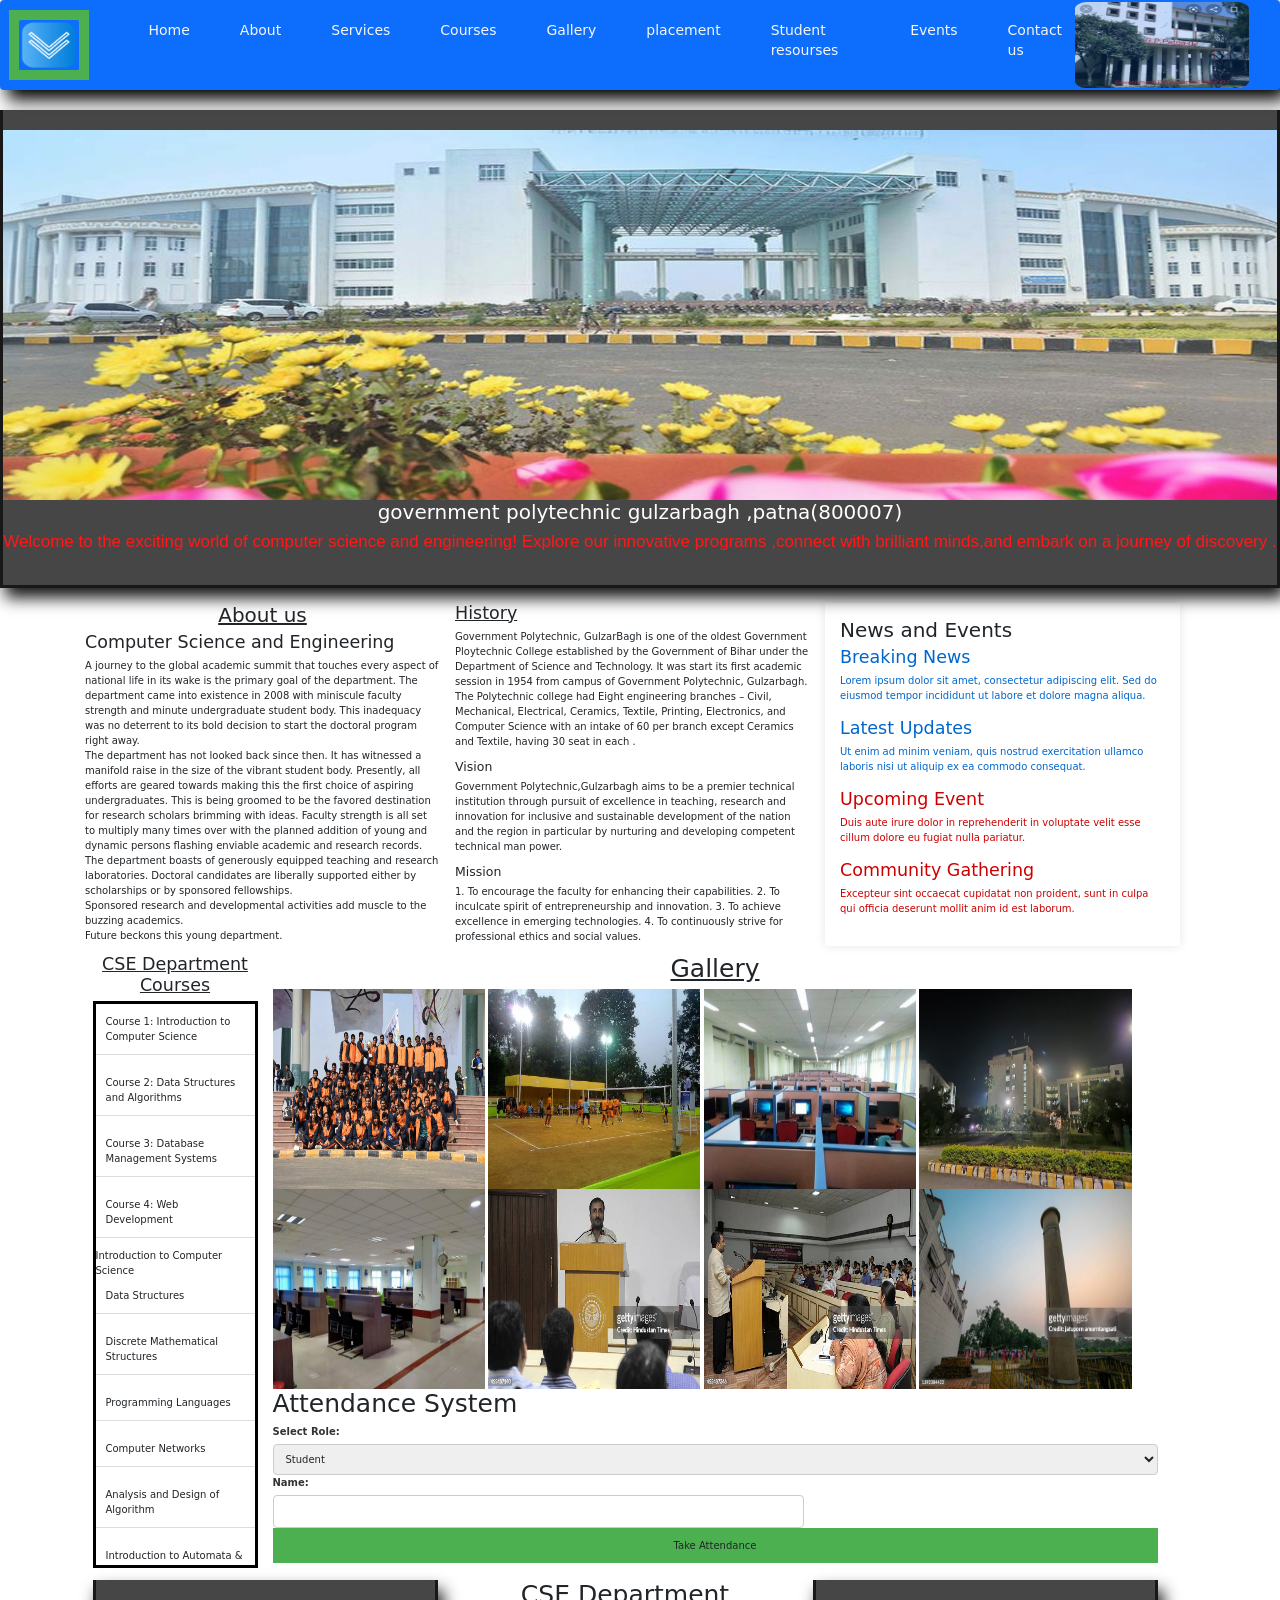
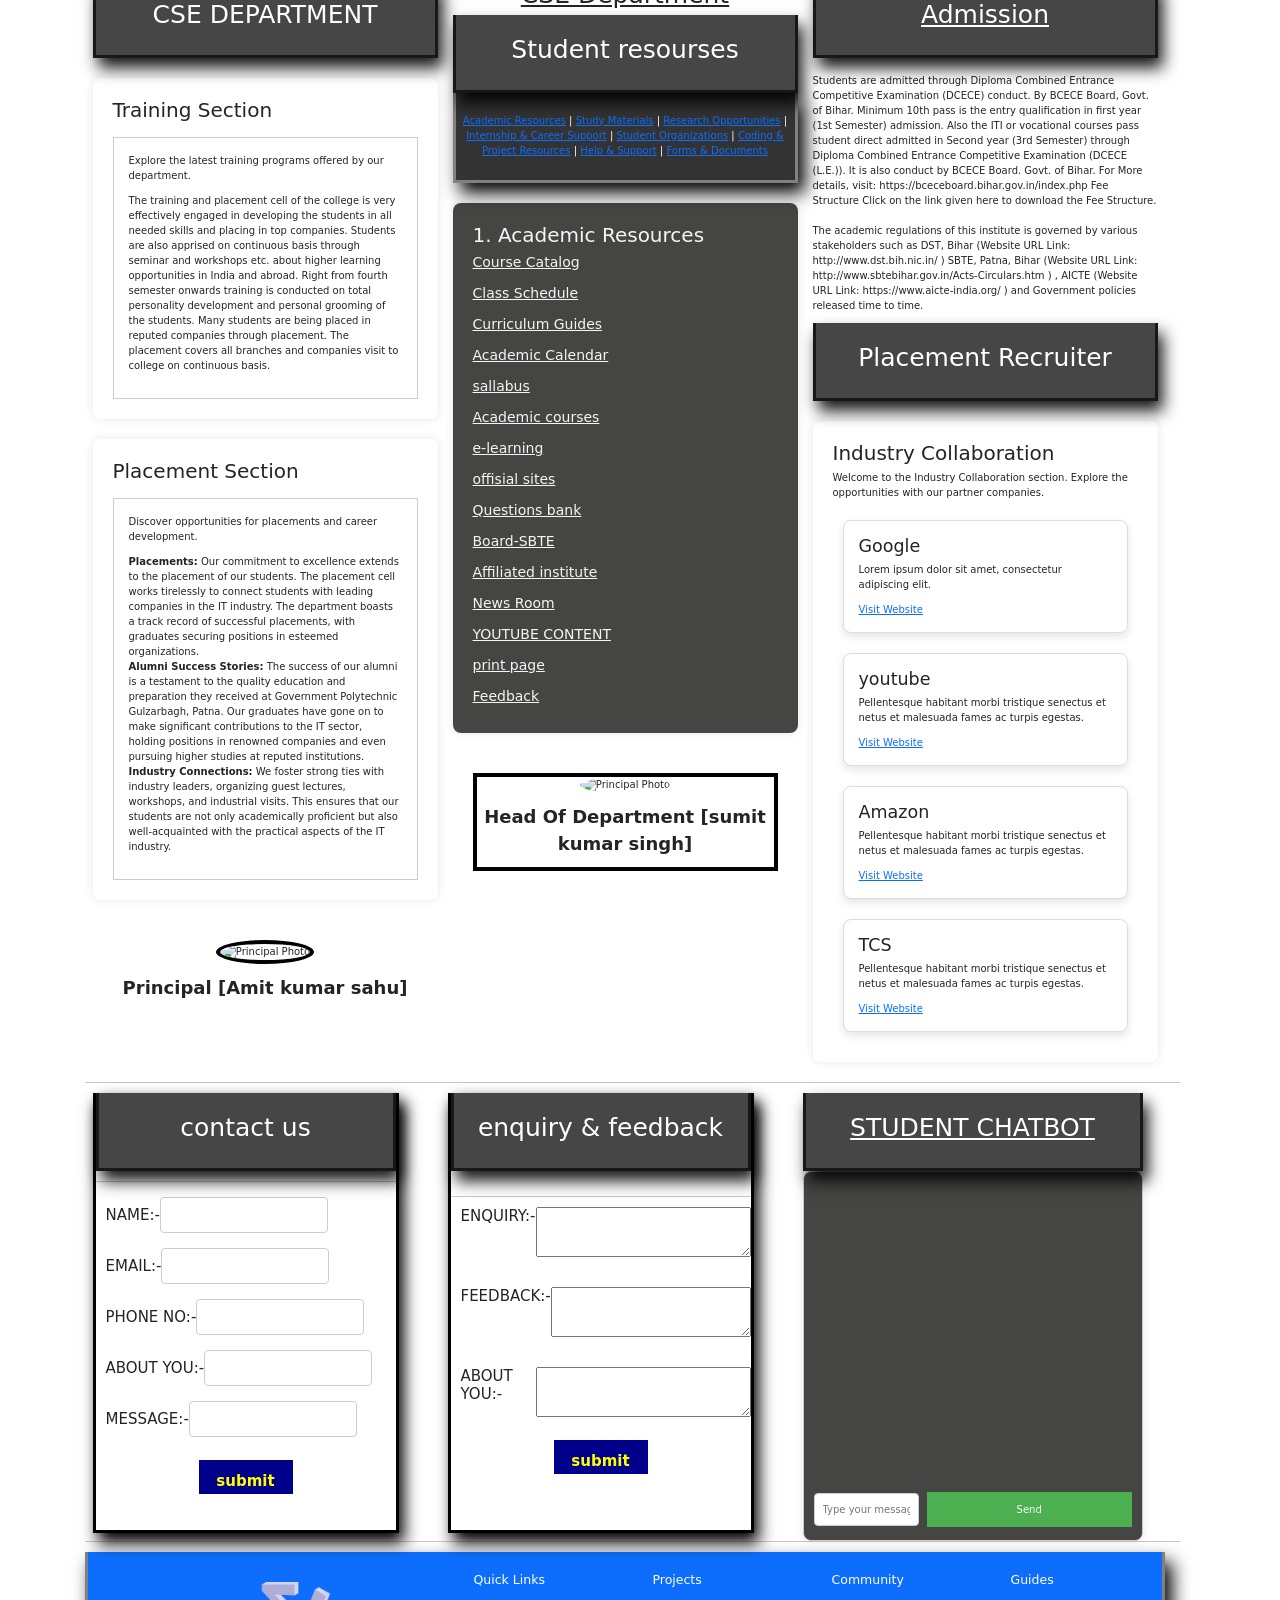
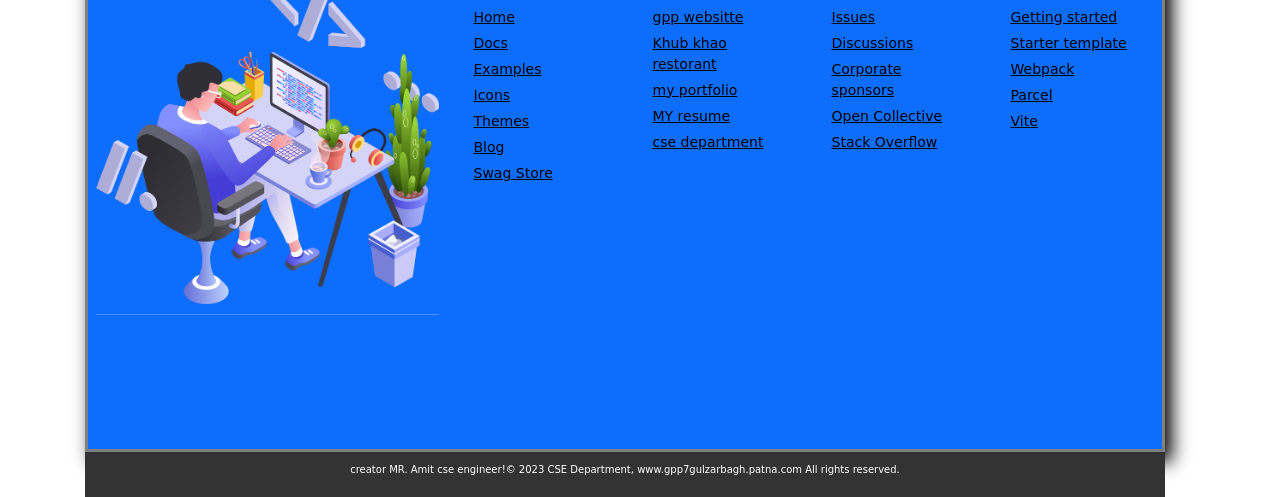
==== commit fb7decff: "Update and rename cse-department-website.html to index.html" ====
--- a/index.html
+++ b/index.html
@@ -417,8 +417,8 @@
 
 <div class="col-md-12">
     <div class="principal-container">
-    <img src="path/to/principal-photo.jpg" alt="Principal Photo">
-    <p class="principal-name">Principal [Principal's Name]</p>
+    <img src="amitcse.png" alt="Principal Photo" width="250px"height="750px" style="border:4px solid black">
+    <p class="principal-name">Principal [Amit kumar sahu]</p>
 </div>
 
 
@@ -475,9 +475,9 @@
 <div class="row">
 
 <div class="col-md-12">
-    <div class="principal-container">
-    <img src="path/to/principal-photo.jpg" alt="Principal Photo">
-    <p class="principal-name">Head Of Department [Principal's Name]</p>
+    <div class="principal-container" width="250px"height="750px" style="border:4px solid black">
+    <img src="author.jpg" alt="Principal Photo">
+    <p class="principal-name">Head Of Department [sumit kumar singh]</p>
 </div>
 
 
@@ -499,7 +499,7 @@
  
 <div class="row"><div class="col-md-12">
 <header>
-    <h1>CSE Department</h1>
+    <h1>Placement Recruiter</h1>
   </header>
 
   <section>
@@ -513,8 +513,11 @@
   <script>
     // Sample company data
     const companies = [
-      { name: "Company A", description: "Lorem ipsum dolor sit amet, consectetur adipiscing elit.", website: "http://www.companyA.com" },
-      { name: "Company B", description: "Pellentesque habitant morbi tristique senectus et netus et malesuada fames ac turpis egestas.", website: "http://www.companyB.com" },
+      { name: "Google", description: "Lorem ipsum dolor sit amet, consectetur adipiscing elit.", website: "http://www.companyA.com" },
+      { name: "youtube", description: "Pellentesque habitant morbi tristique senectus et netus et malesuada fames ac turpis egestas.", website: "http://www.companyB.com" },
+       { name: "Amazon", description: "Pellentesque habitant morbi tristique senectus et netus et malesuada fames ac turpis egestas.", website: "http://www.companyB.com" },
+        { name: "TCS", description: "Pellentesque habitant morbi tristique senectus et netus et malesuada fames ac turpis egestas.", website: "http://www.companyB.com" },
+       
       // Add more companies as needed
     ];
 
@@ -577,13 +580,13 @@
 <div class="col-md-4">
         
 <div class="feedback ">
-                       <header> <center><h1>enquiry & feedback</h1></center><hr></header>
+                       <header> <center><h1>enquiry & feedback</h1></center></header><br><hr>
                     <h4 id="txt">ENQUIRY:-<br><textarea></textarea></h4><br>
-                    <button id="submit" type="submit">submit</button>
+
                         <h4 id="txt">FEEDBACK:-<br><textarea></textarea></h4><br>
-                        <button id="submit" type="submit">submit</button>
+
                             <h4 id="txt">ABOUT YOU:-<br><textarea></textarea></h4><br>
-                            <button id="submit" type="submit">submit</button>
+                            <center><button id="submit" type="submit">submit</button></center>
 
                 </div>
 
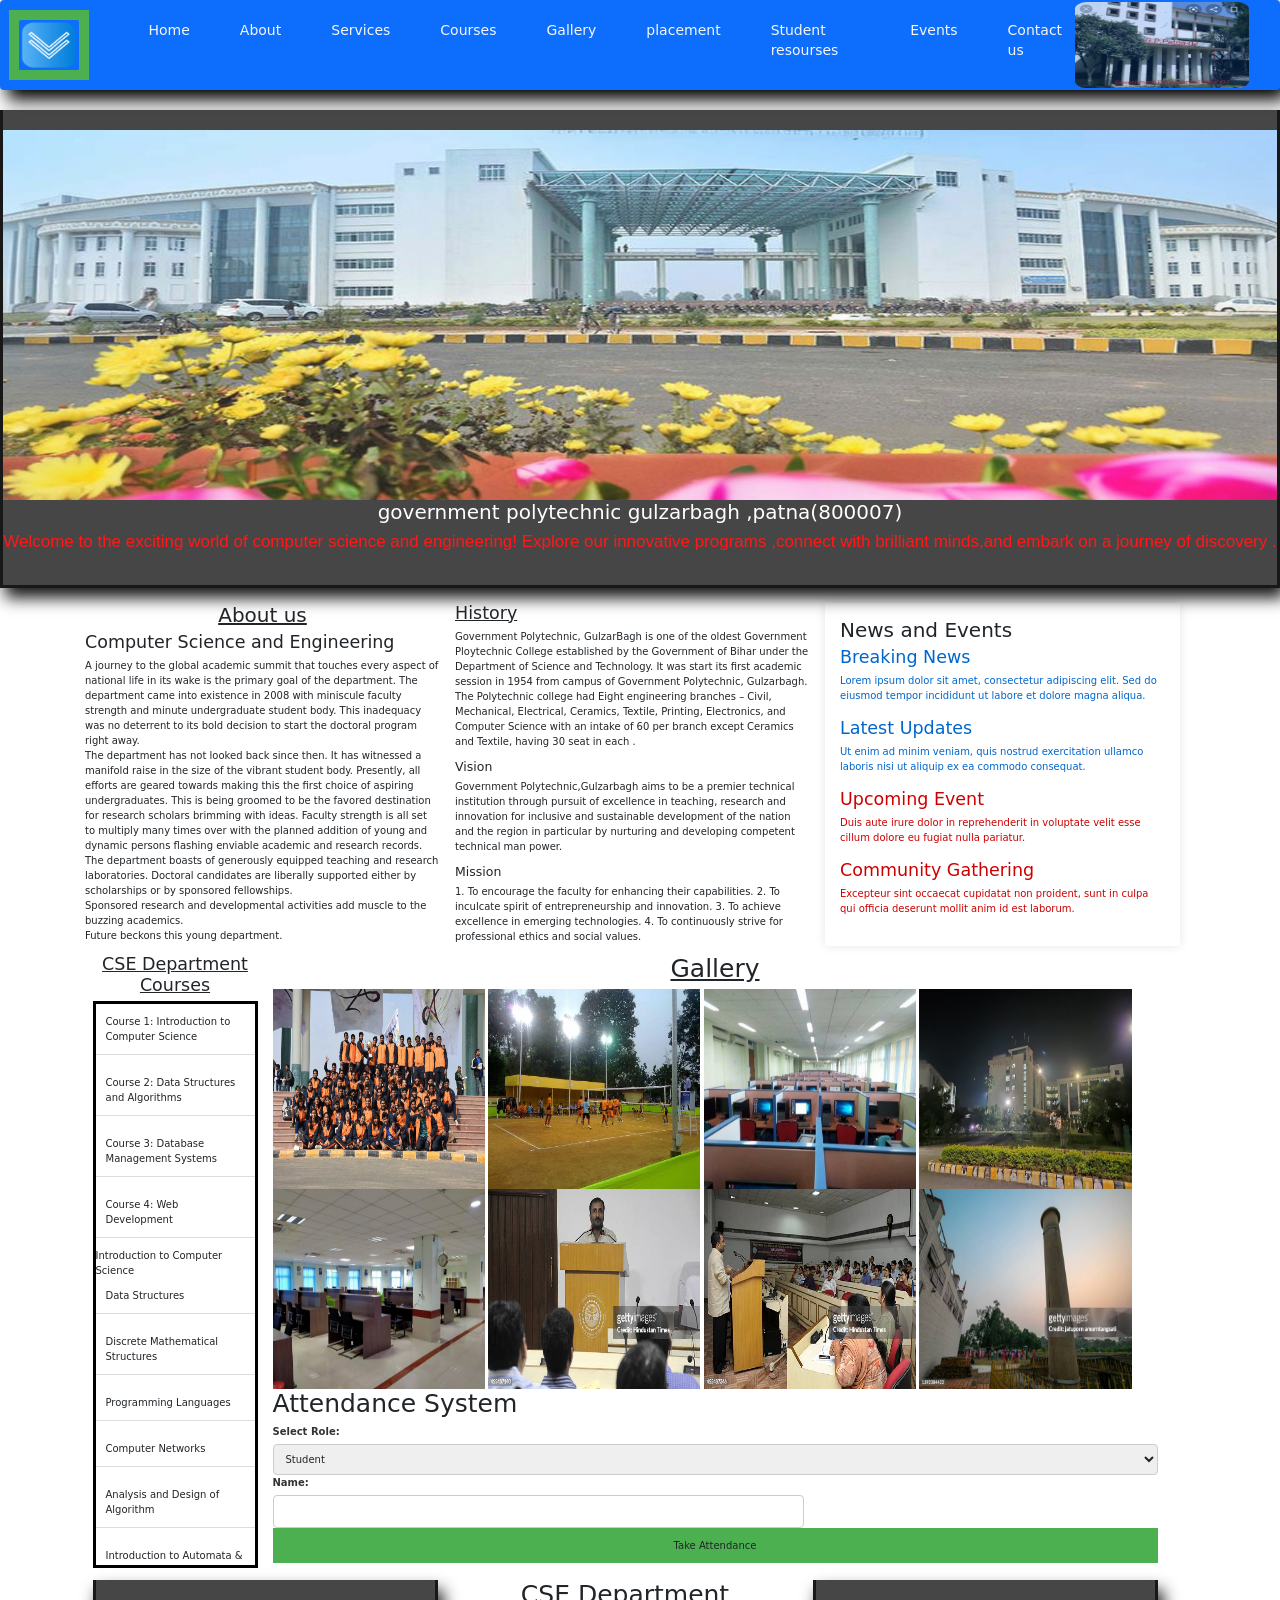
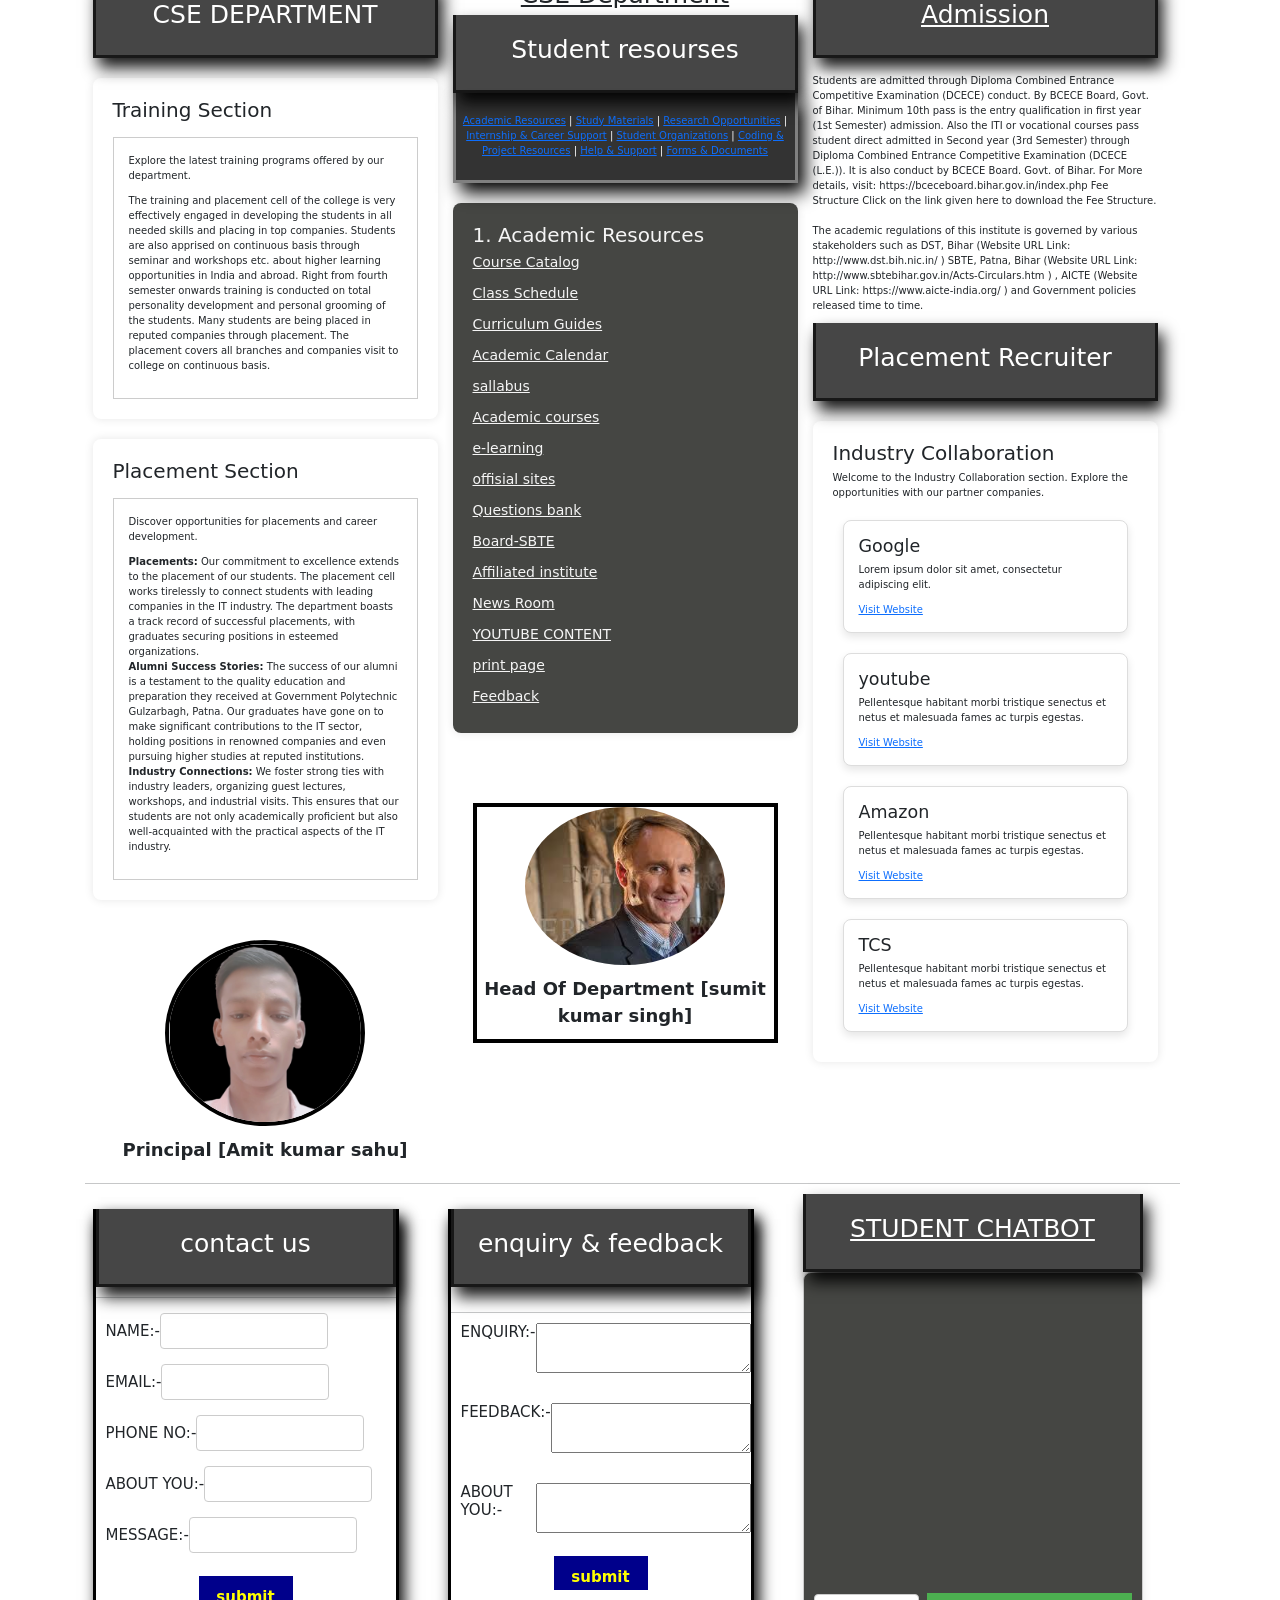
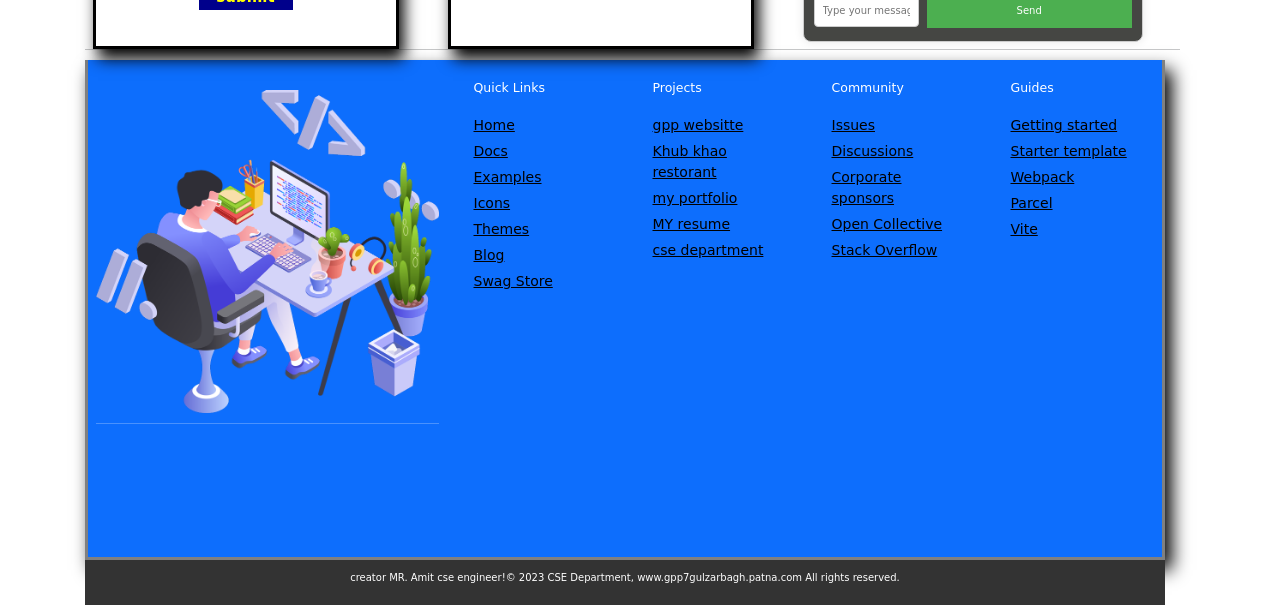
==== commit 884e3afe: "Update index.html" ====
--- a/index.html
+++ b/index.html
@@ -426,7 +426,7 @@
 </div>
 
 
-</div></div>
+</div></div><br>
    <div class="col-md-4">
 <div class="resourses">
  <center><h1><u>CSE Department</u></h1></center>
@@ -471,7 +471,7 @@
 
 </div>
 
-
+<br><br>
 <div class="row">
 
 <div class="col-md-12">
@@ -555,7 +555,7 @@
 
 <hr>
 <div class="row">
-    <div class="col-md-4">
+    <div class="col-md-4"><br>
        <div class="contact ">
                    <header> <center><h1>contact us</h1></center></header><hr>
 
@@ -578,7 +578,7 @@
 
 
 <div class="col-md-4">
-        
+  <br>      
 <div class="feedback ">
                        <header> <center><h1>enquiry & feedback</h1></center></header><br><hr>
                     <h4 id="txt">ENQUIRY:-<br><textarea></textarea></h4><br>
@@ -643,7 +643,7 @@
 </div>
 
 <hr>
-   
+   <br>
 <div class="footer bg-primary">
     <div class="row">
       <div class="col-md-4 col-sm-12 col-xs-12"><center><br><img id="devo"src="devo2.png"><hr></center></div>
